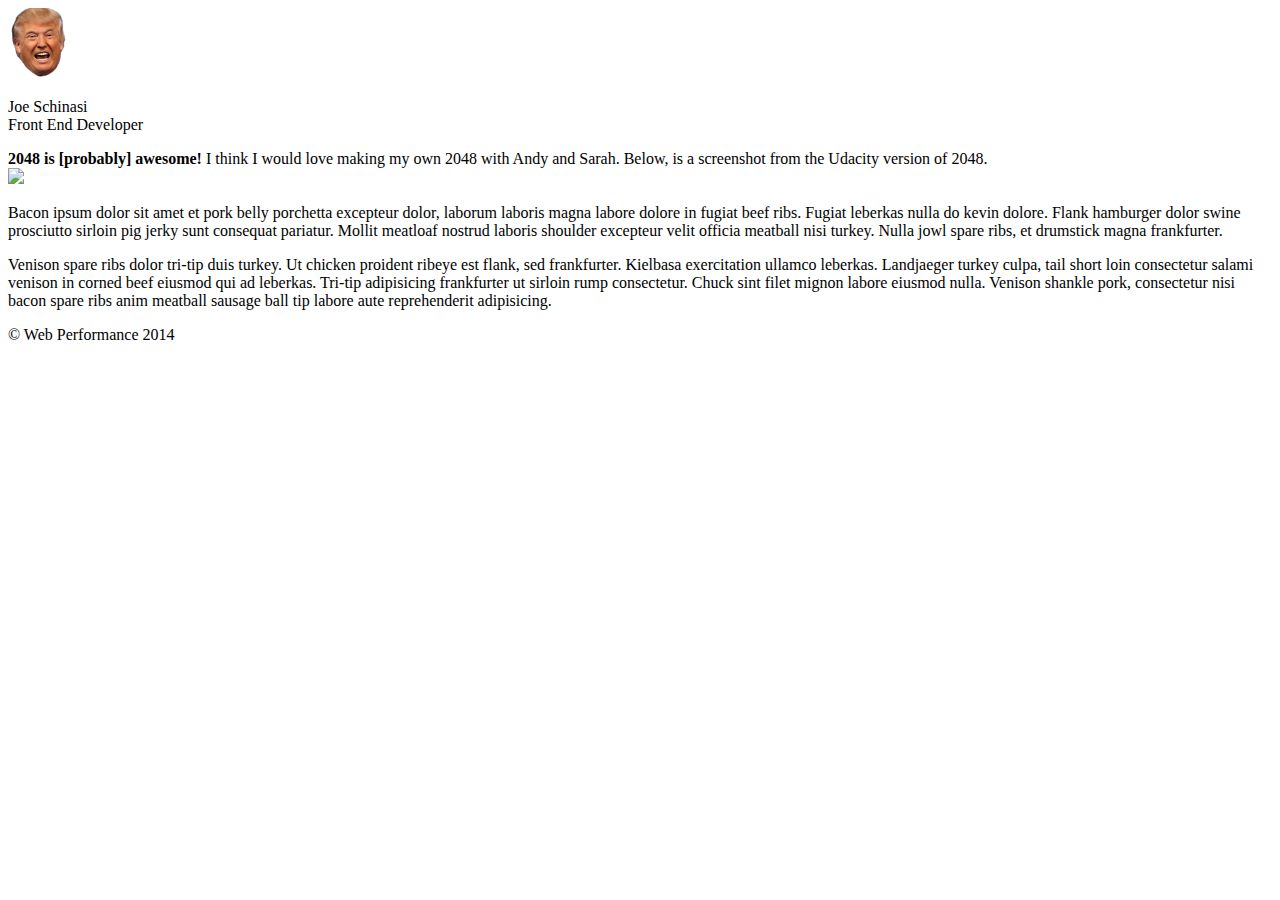
==== project-2048.html @ f98b22fd "Website OPtimization Assignment" ====
<!DOCTYPE html>
<html lang="en">
  <head>
    <meta charset="utf-8">
    <meta name="viewport" content="width=device-width, initial-scale=1">
    <meta name="description" content=" FILL ME IN ">
    <meta name="author" content=" FILL ME IN ">
    <title>Joe Schinasi: Portfolio</title>

    <!-- Hmm, what is the impact of web fonts on speed? Measure it... -->
    <!-- <link href="//fonts.googleapis.com/css?family=Open+Sans:400,700" rel="stylesheet"> -->

    <link href="css/style.css" rel="stylesheet">
    <link href="css/print.css" rel="stylesheet">

    <script>
      (function(w,g){w['GoogleAnalyticsObject']=g;
      w[g]=w[g]||function(){(w[g].q=w[g].q||[]).push(arguments)};w[g].l=1*new Date();})(window,'ga');

      // Optional TODO: replace with your Google Analytics profile ID.
      ga('create', 'UA-XXXX-Y');
      ga('send', 'pageview');
    </script>
    <script async src="http://www.google-analytics.com/analytics.js"></script>
    <script async src="js/perfmatters.js"></script>
  </head>

  <body>
    <header>
      <a href="/"><img src="img/donaldpic.png"></a>
      <p>Joe Schinasi<br><span>Front End Developer</span></p>
    </header>

    <div class="container">
      <div class="hero">
        <strong>2048 is [probably] awesome!</strong> I think I would love making my own 2048 with Andy and Sarah. Below, is a screenshot from the Udacity version of 2048.
      </div>

      <div class="content">

        <img class="img-responsive" src="img/2048.png">

        <p>Bacon ipsum dolor sit amet et pork belly porchetta excepteur dolor, laborum laboris magna labore dolore in fugiat beef ribs. Fugiat leberkas nulla do kevin dolore. Flank hamburger dolor swine prosciutto sirloin pig jerky sunt consequat pariatur. Mollit meatloaf nostrud laboris shoulder excepteur velit officia meatball nisi turkey. Nulla jowl spare ribs, et drumstick magna frankfurter.</p>

        <p>Venison spare ribs dolor tri-tip duis turkey. Ut chicken proident ribeye est flank, sed frankfurter. Kielbasa exercitation ullamco leberkas. Landjaeger turkey culpa, tail short loin consectetur salami venison in corned beef eiusmod qui ad leberkas. Tri-tip adipisicing frankfurter ut sirloin rump consectetur. Chuck sint filet mignon labore eiusmod nulla. Venison shankle pork, consectetur nisi bacon spare ribs anim meatball sausage ball tip labore aute reprehenderit adipisicing.</p>

    </div>

    <footer>
      <p>&copy; Web Performance 2014 <span id="crp-stats"></span></p>
    </footer>
  </body>
</html>
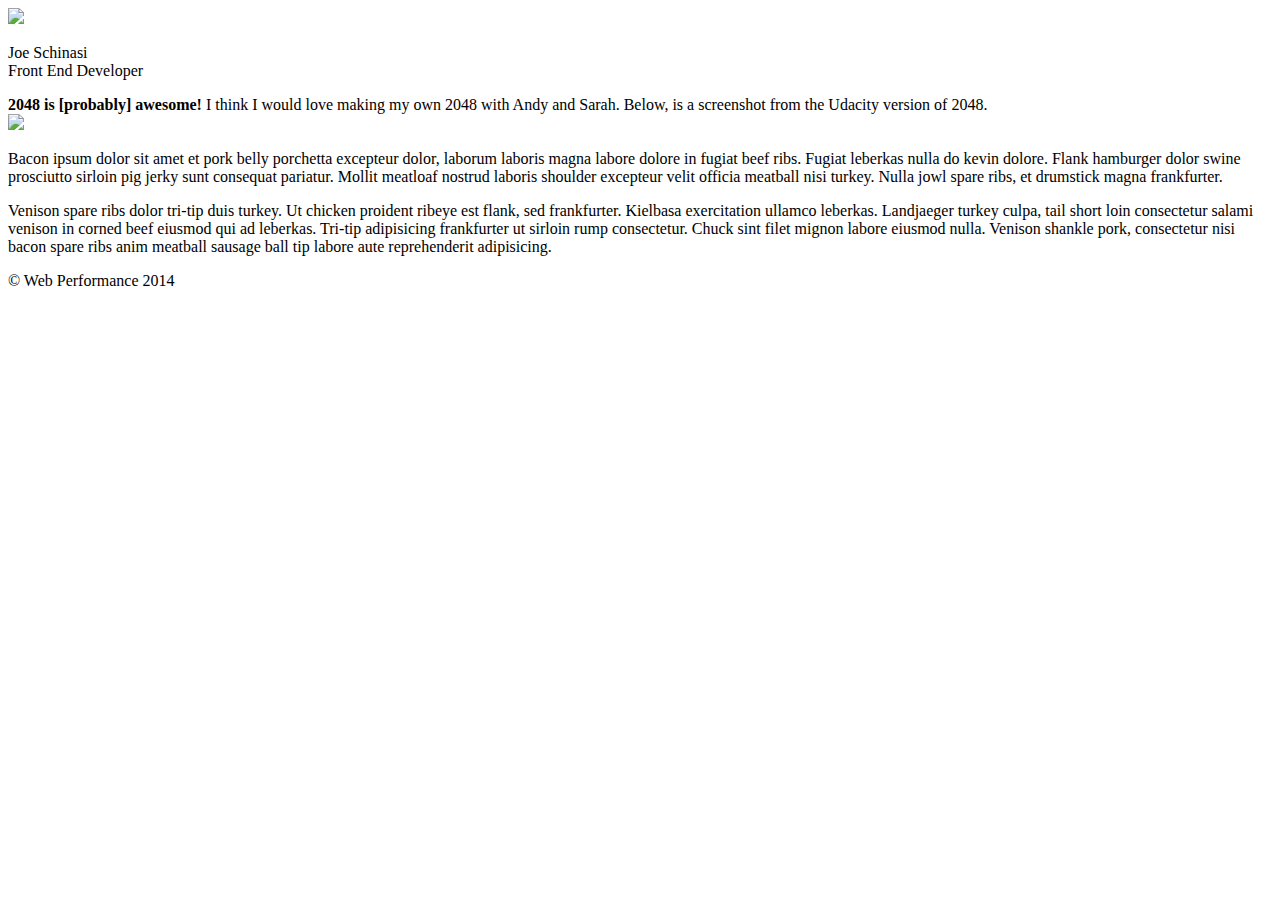
==== commit 542263de: "Project 4 Submission 1" ====
--- a/project-2048.html
+++ b/project-2048.html
@@ -27,7 +27,7 @@
 
   <body>
     <header>
-      <a href="/"><img src="img/donaldpic.png"></a>
+      <a href="/"><img src="img/smilingBaby.png"></a>
       <p>Joe Schinasi<br><span>Front End Developer</span></p>
     </header>
 
